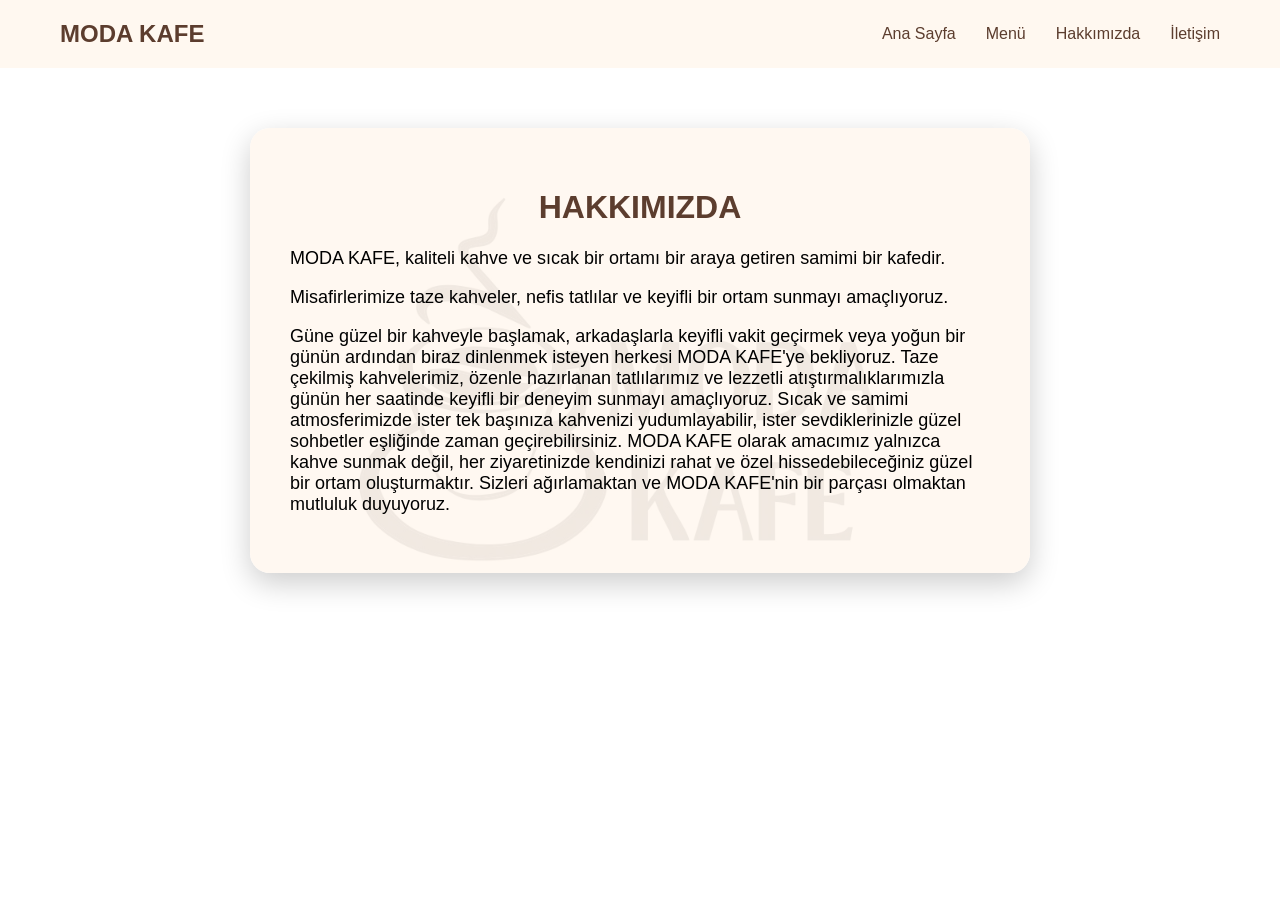
==== hakkimizda.html @ b7a867fe "MODA KAFE projesi tamamlandı" ====
<!DOCTYPE html>
<html lang="tr">
<head>
    <meta charset="UTF-8">
    <meta name="viewport" content="width=device-width, initial-scale=1.0">
    <title>MODA KAFE - Hakkımızda</title>
    <link rel="stylesheet" href="style.css">
</head>

<body class="menu-page">

<header class="navbar">

    <div class="logo">
        MODA KAFE
    </div>

    <nav>
        <a href="index.html">Ana Sayfa</a>
        <a href="menu.html">Menü</a>
        <a href="hakkimizda.html">Hakkımızda</a>
        <a href="iletisim.html">İletişim</a>
    </nav>

</header>

<div class="menu-box">

    <h1>HAKKIMIZDA</h1>

    <p>
        MODA KAFE, kaliteli kahve ve sıcak bir ortamı
        bir araya getiren samimi bir kafedir.
    </p>

    <p>
        Misafirlerimize taze kahveler, nefis tatlılar
        ve keyifli bir ortam sunmayı amaçlıyoruz.
    </p>

    <p>
       <p>
    Güne güzel bir kahveyle başlamak, arkadaşlarla keyifli vakit geçirmek
    veya yoğun bir günün ardından biraz dinlenmek isteyen herkesi
    MODA KAFE'ye bekliyoruz. Taze çekilmiş kahvelerimiz, özenle hazırlanan
    tatlılarımız ve lezzetli atıştırmalıklarımızla günün her saatinde
    keyifli bir deneyim sunmayı amaçlıyoruz. Sıcak ve samimi atmosferimizde
    ister tek başınıza kahvenizi yudumlayabilir, ister sevdiklerinizle
    güzel sohbetler eşliğinde zaman geçirebilirsiniz. MODA KAFE olarak
    amacımız yalnızca kahve sunmak değil, her ziyaretinizde kendinizi
    rahat ve özel hissedebileceğiniz güzel bir ortam oluşturmaktır.
    Sizleri ağırlamaktan ve MODA KAFE'nin bir parçası olmaktan mutluluk duyuyoruz.
</p>
    </p>


</div>

</body>
</html>
---- style.css ----
body {
    background-color: #f5eee6;
    font-family: Arial, sans-serif;
    margin: 0;
}

h1 {
    color: #5c3d2e;
    text-align: center;
}

h2 {
    color: #7b4f35;
}

p {
    font-size: 18px;
}
.navbar {
    display: flex;
    justify-content: space-between;
    align-items: center;
    padding: 20px 60px;
    background-color: #fff8f0;
}

.logo {
    font-size: 24px;
    font-weight: bold;
    color: #5c3d2e;
}

.navbar nav {
    display: flex;
    gap: 30px;
}

.navbar a {
    text-decoration: none;
    color: #5c3d2e;
    font-size: 16px;
}
.hero {
    height: 600px;
    background-image: url("cafe.jpg");
    background-size: cover;
    background-position: center;
    display: flex;
    justify-content: center;
    align-items: center;
    text-align: center;
}
.menu-page {
    background-image: url("cafe.jpg");
    background-size: cover;
    background-position: center;
    background-attachment: fixed;
}
.menu-box {
    max-width: 700px;
    margin: 60px auto;
    padding: 40px;
    background-color: rgba(255, 248, 240, 0.92);
    border-radius: 20px;
    box-shadow: 0 10px 30px rgba(0, 0, 0, 0.2);
}
.menu-box h3 {
    color: #7b4f35;
    font-size: 24px;
    border-bottom: 2px solid #d8b49a;
    padding-bottom: 8px;
    margin-top: 35px;
}
.menu-item {
    display: flex;
    justify-content: space-between;
    align-items: center;
    padding: 12px 0;
    font-size: 18px;
    color: #5c3d2e;
    border-bottom: 1px solid #ead8ca;
}

.menu-item span {
    font-weight: bold;
    color: #7b4f35;
}
.welcome {
    text-align: center;
    max-width: 850px;
    margin: 70px auto;
    padding: 20px;
}

.welcome h1 {
    font-size: 32px;
    color: #5c3d2e;
    margin-bottom: 20px;
}

.welcome p {
    color: #6b5143;
    line-height: 1.7;
    font-size: 18px;
}
.welcome {
    text-align: center;
    max-width: 850px;
    margin: 70px auto;
    padding: 20px;
}

.welcome h1 {
    font-size: 32px;
    color: #5c3d2e;
    margin-bottom: 20px;
}

.welcome p {
    color: #6b5143;
    line-height: 1.7;
    font-size: 18px;
}
.welcome {
    text-align: center;
    max-width: 850px;
    margin: 70px auto;
    padding: 20px;
}

.welcome h1 {
    font-size: 32px;
    color: #5c3d2e;
    margin-bottom: 20px;
}

.welcome p {
    color: #6b5143;
    line-height: 1.7;
    font-size: 18px;
}
.menu-button {
    display: inline-block;
    margin-top: 20px;
    padding: 14px 30px;
    background-color: #7b4f35;
    color: white;
    text-decoration: none;
    border-radius: 30px;
    font-size: 16px;
    font-weight: bold;
}

.menu-button:hover {
    background-color: #5c3d2e;
}
.categories {
    display: flex;
    justify-content: center;
    gap: 25px;
    max-width: 1100px;
    margin: 60px auto;
    padding: 20px;
}

.category-card {
    flex: 1;
    background-color: rgba(255, 248, 240, 0.9);
    padding: 30px;
    border-radius: 20px;
    text-align: center;
    box-shadow: 0 8px 25px rgba(0, 0, 0, 0.12);
}

.category-card h2 {
    margin-bottom: 15px;
}

.category-card p {
    color: #6b5143;
    line-height: 1.6;
}
.category-card:hover {
    transform: translateY(-8px);
    transition: 0.3s;
}
.navbar a:hover {
    color: #b47b5a;
    transition: 0.3s;
}
footer {
    text-align: center;
    margin-top: 70px;
    padding: 35px 20px;
    background-color: #5c3d2e;
    color: #fff8f0;
}

footer h3 {
    margin-bottom: 10px;
    font-size: 24px;
}

footer p {
    margin: 8px 0;
    font-size: 15px;
}
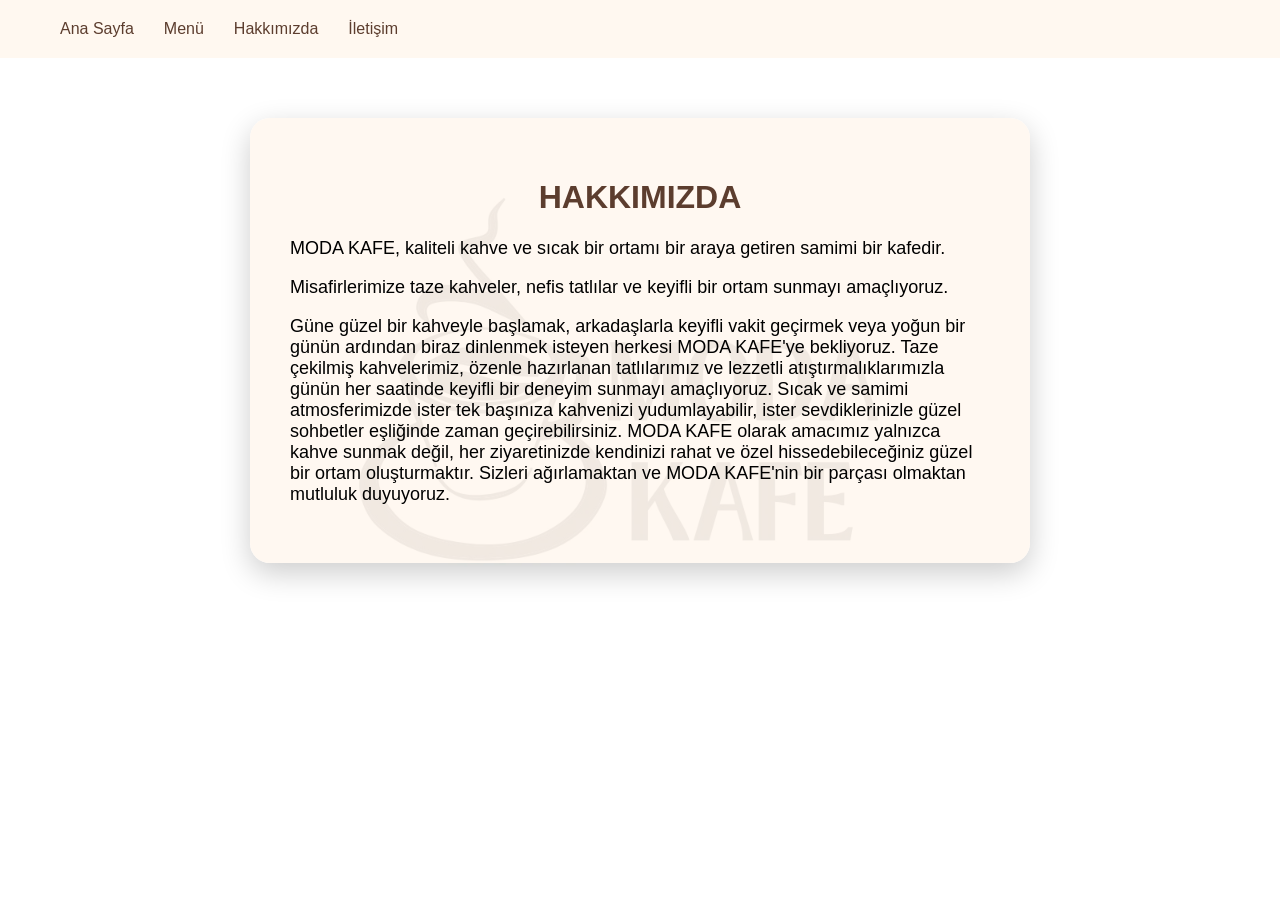
==== commit cfadc017: "MODA CAFE güncellendi" ====
--- a/hakkimizda.html
+++ b/hakkimizda.html
@@ -10,11 +10,6 @@
 <body class="menu-page">
 
 <header class="navbar">
-
-    <div class="logo">
-        MODA KAFE
-    </div>
-
     <nav>
         <a href="index.html">Ana Sayfa</a>
         <a href="menu.html">Menü</a>
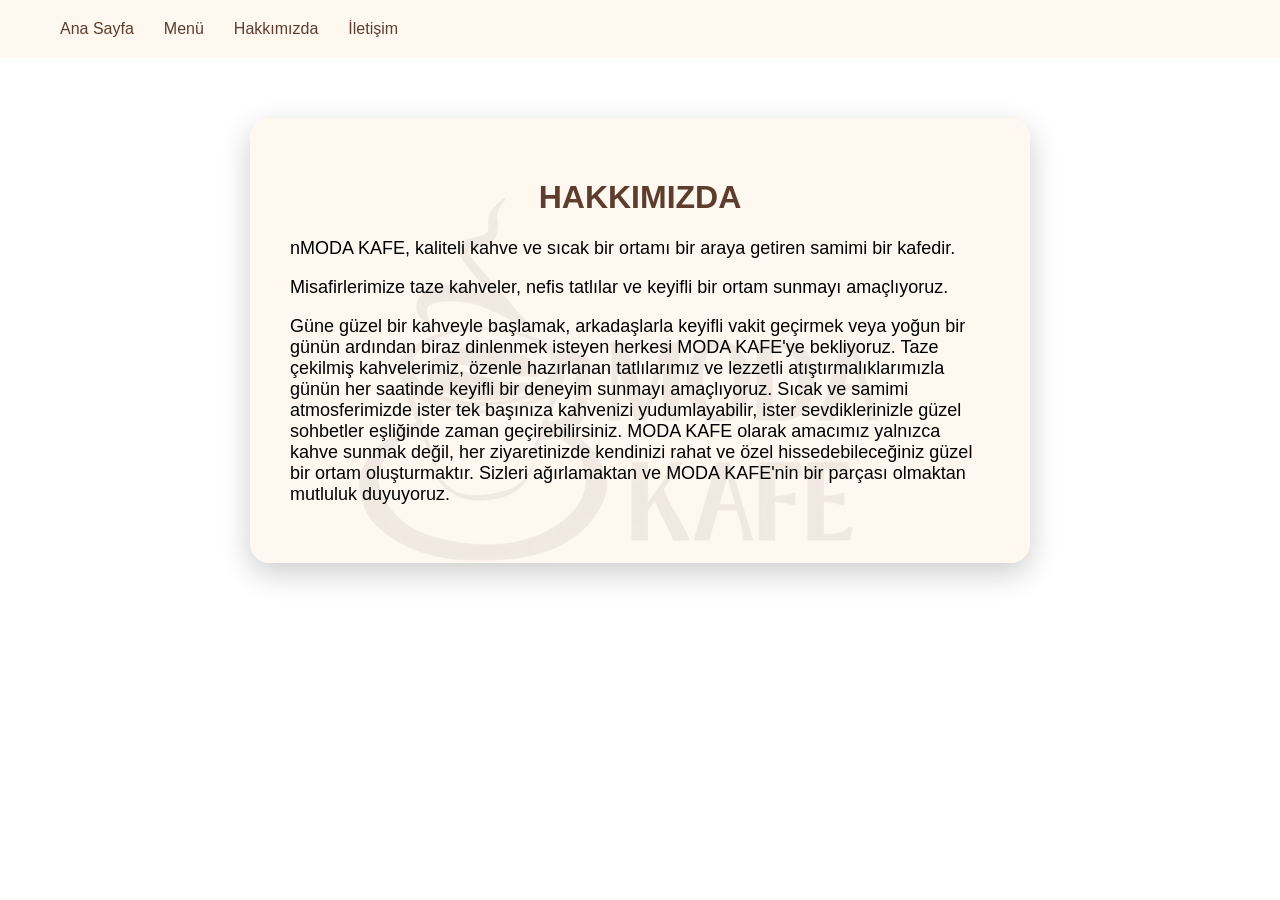
==== commit 9a68ba32: "hakkimizda.html güncellendi" ====
--- a/hakkimizda.html
+++ b/hakkimizda.html
@@ -6,9 +6,7 @@
     <title>MODA KAFE - Hakkımızda</title>
     <link rel="stylesheet" href="style.css">
 </head>
-
 <body class="menu-page">
-
 <header class="navbar">
     <nav>
         <a href="index.html">Ana Sayfa</a>
@@ -16,40 +14,16 @@
         <a href="hakkimizda.html">Hakkımızda</a>
         <a href="iletisim.html">İletişim</a>
     </nav>
-
 </header>
-
 <div class="menu-box">
-
-    <h1>HAKKIMIZDA</h1>
-
-    <p>
-        MODA KAFE, kaliteli kahve ve sıcak bir ortamı
-        bir araya getiren samimi bir kafedir.
-    </p>
-
-    <p>
-        Misafirlerimize taze kahveler, nefis tatlılar
-        ve keyifli bir ortam sunmayı amaçlıyoruz.
-    </p>
-
-    <p>
-       <p>
-    Güne güzel bir kahveyle başlamak, arkadaşlarla keyifli vakit geçirmek
-    veya yoğun bir günün ardından biraz dinlenmek isteyen herkesi
-    MODA KAFE'ye bekliyoruz. Taze çekilmiş kahvelerimiz, özenle hazırlanan
-    tatlılarımız ve lezzetli atıştırmalıklarımızla günün her saatinde
-    keyifli bir deneyim sunmayı amaçlıyoruz. Sıcak ve samimi atmosferimizde
-    ister tek başınıza kahvenizi yudumlayabilir, ister sevdiklerinizle
-    güzel sohbetler eşliğinde zaman geçirebilirsiniz. MODA KAFE olarak
-    amacımız yalnızca kahve sunmak değil, her ziyaretinizde kendinizi
-    rahat ve özel hissedebileceğiniz güzel bir ortam oluşturmaktır.
-    Sizleri ağırlamaktan ve MODA KAFE'nin bir parçası olmaktan mutluluk duyuyoruz.
+<h1>HAKKIMIZDA</h1>
+<p>nMODA KAFE, kaliteli kahve ve sıcak bir ortamı
+bir araya getiren samimi bir kafedir. </p>
+<p> Misafirlerimize taze kahveler, nefis tatlılar ve keyifli bir ortam sunmayı amaçlıyoruz. </p>
+<p>
+<p>Güne güzel bir kahveyle başlamak, arkadaşlarla keyifli vakit geçirmek veya yoğun bir günün ardından biraz dinlenmek isteyen herkesi MODA KAFE'ye bekliyoruz. Taze çekilmiş kahvelerimiz, özenle hazırlanan tatlılarımız ve lezzetli atıştırmalıklarımızla günün her saatinde keyifli bir deneyim sunmayı amaçlıyoruz. Sıcak ve samimi atmosferimizde ister tek başınıza kahvenizi yudumlayabilir, ister sevdiklerinizle güzel sohbetler eşliğinde zaman geçirebilirsiniz. MODA KAFE olarak amacımız yalnızca kahve sunmak değil, her ziyaretinizde kendinizi rahat ve özel hissedebileceğiniz güzel bir ortam oluşturmaktır. Sizleri ağırlamaktan ve MODA KAFE'nin bir parçası olmaktan mutluluk duyuyoruz.
 </p>
     </p>
-
-
 </div>
-
 </body>
 </html>
